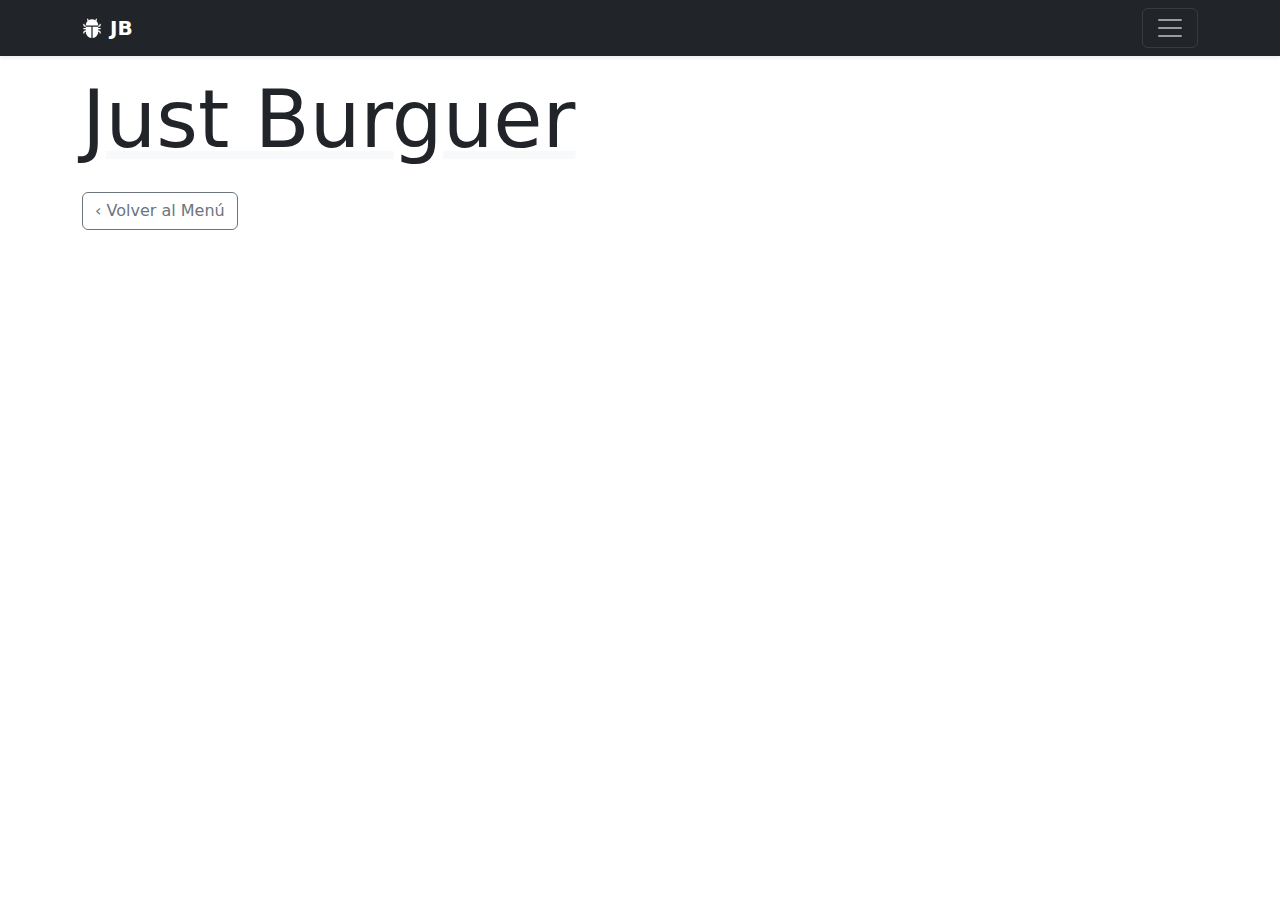
==== single.html @ d2395b63 "Add files via upload" ====
<!DOCTYPE html>
<html lang="es">
    <head>
        <meta charset="utf-8" />
        <meta name="viewport" content="width=device-width, initial-scale=1" />
        <title>Just Burguer</title>
        <link href="https://cdn.jsdelivr.net/npm/bootstrap@5.3.3/dist/css/bootstrap.min.css" rel="stylesheet" integrity="sha384-QWTKZyjpPEjISv5WaRU9OFeRpok6YctnYmDr5pNlyT2bRjXh0JMhjY6hW+ALEwIH" crossorigin="anonymous" />
    </head>
    <body>
        <div class="collapse text-bg-dark" id="navbarHeader">
            <div class="container">
                <div class="row">
                    <div class="col-sm-8 col-md-7 py-4">
                        <h4>¡Bienvenidos a Just Burger!🍔</h4>
                        <p class="text-white">
                            Aquí, cada hamburguesa es una experiencia única. Nos especializamos en servir hamburguesas gourmet hechas con ingredientes frescos y de alta calidad, desde la carne jugosa hasta los vegetales recién cortados y los panes horneados localmente.
                        </p>
                    </div>
                    <div class="col-sm-4 offset-md-1 py-4">
                        <h4>Contacto</h4>
                        <ul class="list-unstyled">
                            <li><a href="https://www.ubereats.com/cl/brand-city/santiago-rm/just-burger?srsltid=AfmBOooZfd05DZMTONayXkDezrn98uxjdbjhj3KcJH8H1z5CHpoSy6dN">UberEats</a></li>
                        <li><a href="https://www.instagram.com/justburgercl/">Instagram</a></li>
                        </ul>
                    </div>
                </div>
            </div>
        </div>
        <div class="navbar navbar-dark bg-dark shadow-sm">
            <div class="container">
                <a href="#" class="navbar-brand d-flex align-items-center">
                    <svg xmlns="http://www.w3.org/2000/svg" width="20" height="20" fill="currentColor" class="bi bi-bug-fill me-2" viewBox="0 0 16 16">
                        <path d="M4.978.855a.5.5 0 1 0-.956.29l.41 1.352A5 5 0 0 0 3 6h10a5 5 0 0 0-1.432-3.503l.41-1.352a.5.5 0 1 0-.956-.29l-.291.956A5 5 0 0 0 8 1a5 5 0 0 0-2.731.811l-.29-.956z" />
                        <path
                            d="M13 6v1H8.5v8.975A5 5 0 0 0 13 11h.5a.5.5 0 0 1 .5.5v.5a.5.5 0 1 0 1 0v-.5a1.5 1.5 0 0 0-1.5-1.5H13V9h1.5a.5.5 0 0 0 0-1H13V7h.5A1.5 1.5 0 0 0 15 5.5V5a.5.5 0 0 0-1 0v.5a.5.5 0 0 1-.5.5zm-5.5 9.975V7H3V6h-.5a.5.5 0 0 1-.5-.5V5a.5.5 0 0 0-1 0v.5A1.5 1.5 0 0 0 2.5 7H3v1H1.5a.5.5 0 0 0 0 1H3v1h-.5A1.5 1.5 0 0 0 1 11.5v.5a.5.5 0 1 0 1 0v-.5a.5.5 0 0 1 .5-.5H3a5 5 0 0 0 4.5 4.975"
                        />
                    </svg>
                    <strong>JB</strong>
                </a>
                <button class="navbar-toggler" type="button" data-bs-toggle="collapse" data-bs-target="#navbarHeader" aria-controls="navbarHeader" aria-expanded="false" aria-label="Toggle navigation">
                    <span class="navbar-toggler-icon"></span>
                </button>
            </div>
        </div>

        <header class="container">
            <h1 class="display-1 my-3"></h1>
            <a class="my-2 btn btn-outline-secondary btn-small" href="index.html">‹ Volver al Menú</a>
        </header>

        <div class="container">
            <div class="row">
                <main class="col-lg-8 me-auto"></main>

                <script src="https://cdn.jsdelivr.net/npm/bootstrap@5.3.3/dist/js/bootstrap.bundle.min.js" integrity="sha384-YvpcrYf0tY3lHB60NNkmXc5s9fDVZLESaAA55NDzOxhy9GkcIdslK1eN7N6jIeHz" crossorigin="anonymous"></script>

                <script>
                    //vamos a buscar un dato

                    var x = new URLSearchParams(window.location.search).get("data");

                    const autoria = document.querySelector("h1");

                    autoria.innerHTML = '<a href="index.html" class="link-dark link-underline-light link-underline-opacity-10-hover">Just Burguer</a>';

                    const principal = document.querySelector("main");

                    const seleccion = document.querySelector("select");

                    //acá voy por el JSON

                    async function astros() {
                        const consulta = await fetch("https://raw.githubusercontent.com/marrieta1/Prueba3/refs/heads/main/datos.json");
                        const data = await consulta.json();
                        console.log(data);

                        if (x) {
                            principal.innerHTML += `<h2>${data[x].nombre}</h2><p>${data[x].precio}</p><p>${data[x].descr}</p><img src="${data[x].foto}" class="w-100">
                            `;
                        } else {
                            window.location.href = "index.html";
                        }
                    }
                    astros().catch((error) => console.error(error));
                </script>
            </div>
        </div>
    </body>
</html>
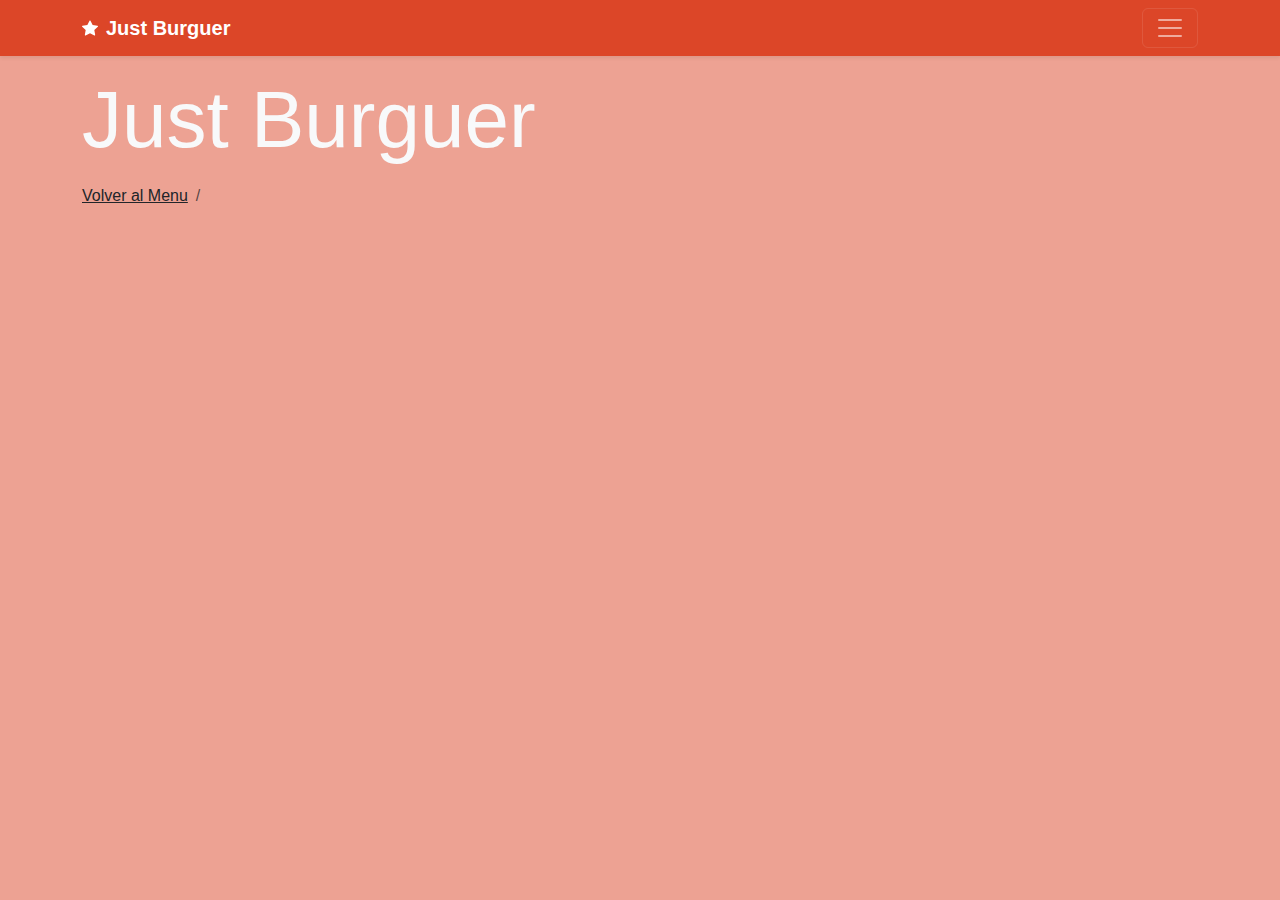
==== commit edb30961: "single.html" ====
--- a/single.html
+++ b/single.html
@@ -5,47 +5,53 @@
         <meta name="viewport" content="width=device-width, initial-scale=1" />
         <title>Just Burguer</title>
         <link href="https://cdn.jsdelivr.net/npm/bootstrap@5.3.3/dist/css/bootstrap.min.css" rel="stylesheet" integrity="sha384-QWTKZyjpPEjISv5WaRU9OFeRpok6YctnYmDr5pNlyT2bRjXh0JMhjY6hW+ALEwIH" crossorigin="anonymous" />
+        <link href="style.css" rel="stylesheet" />
     </head>
-    <body>
-        <div class="collapse text-bg-dark" id="navbarHeader">
+    <body class="text-bg-warning bg-opacity-50">
+        <div class="collapse text-bg-warning" id="navbarHeader">
             <div class="container">
                 <div class="row">
                     <div class="col-sm-8 col-md-7 py-4">
-                        <h4>¡Bienvenidos a Just Burger!🍔</h4>
+                        <h4 class="text-white">¡Bienvenidos a Just Burger!🍔</h4>
                         <p class="text-white">
                             Aquí, cada hamburguesa es una experiencia única. Nos especializamos en servir hamburguesas gourmet hechas con ingredientes frescos y de alta calidad, desde la carne jugosa hasta los vegetales recién cortados y los panes horneados localmente.
                         </p>
                     </div>
+
                     <div class="col-sm-4 offset-md-1 py-4">
-                        <h4>Contacto</h4>
+                        <h4 class="text-white">Contacto</h4>
+
                         <ul class="list-unstyled">
-                            <li><a href="https://www.ubereats.com/cl/brand-city/santiago-rm/just-burger?srsltid=AfmBOooZfd05DZMTONayXkDezrn98uxjdbjhj3KcJH8H1z5CHpoSy6dN">UberEats</a></li>
-                        <li><a href="https://www.instagram.com/justburgercl/">Instagram</a></li>
+                            <li><a href="https://www.ubereats.com/cl/brand-city/santiago-rm/just-burger/" target="_blank" class="text-white">Uber Eats</a></li>
+                            <li><a href="https://www.instagram.com/justburgercl/" class="text-white">Instagram</a></li>
                         </ul>
                     </div>
                 </div>
             </div>
         </div>
-        <div class="navbar navbar-dark bg-dark shadow-sm">
+        <div class="navbar navbar-dark bg-warning shadow-sm">
             <div class="container">
                 <a href="#" class="navbar-brand d-flex align-items-center">
-                    <svg xmlns="http://www.w3.org/2000/svg" width="20" height="20" fill="currentColor" class="bi bi-bug-fill me-2" viewBox="0 0 16 16">
-                        <path d="M4.978.855a.5.5 0 1 0-.956.29l.41 1.352A5 5 0 0 0 3 6h10a5 5 0 0 0-1.432-3.503l.41-1.352a.5.5 0 1 0-.956-.29l-.291.956A5 5 0 0 0 8 1a5 5 0 0 0-2.731.811l-.29-.956z" />
+                    <svg xmlns="http://www.w3.org/2000/svg" width="16" height="16" fill="currentColor" class="bi bi-star-fill me-2" viewBox="0 0 16 16">
                         <path
-                            d="M13 6v1H8.5v8.975A5 5 0 0 0 13 11h.5a.5.5 0 0 1 .5.5v.5a.5.5 0 1 0 1 0v-.5a1.5 1.5 0 0 0-1.5-1.5H13V9h1.5a.5.5 0 0 0 0-1H13V7h.5A1.5 1.5 0 0 0 15 5.5V5a.5.5 0 0 0-1 0v.5a.5.5 0 0 1-.5.5zm-5.5 9.975V7H3V6h-.5a.5.5 0 0 1-.5-.5V5a.5.5 0 0 0-1 0v.5A1.5 1.5 0 0 0 2.5 7H3v1H1.5a.5.5 0 0 0 0 1H3v1h-.5A1.5 1.5 0 0 0 1 11.5v.5a.5.5 0 1 0 1 0v-.5a.5.5 0 0 1 .5-.5H3a5 5 0 0 0 4.5 4.975"
+                            d="M3.612 15.443c-.386.198-.824-.149-.746-.592l.83-4.73L.173 6.765c-.329-.314-.158-.888.283-.95l4.898-.696L7.538.792c.197-.39.73-.39.927 0l2.184 4.327 4.898.696c.441.062.612.636.282.95l-3.522 3.356.83 4.73c.078.443-.36.79-.746.592L8 13.187l-4.389 2.256z"
                         />
                     </svg>
-                    <strong>JB</strong>
+                    <strong>Just Burguer</strong>
                 </a>
                 <button class="navbar-toggler" type="button" data-bs-toggle="collapse" data-bs-target="#navbarHeader" aria-controls="navbarHeader" aria-expanded="false" aria-label="Toggle navigation">
                     <span class="navbar-toggler-icon"></span>
                 </button>
             </div>
         </div>
-
         <header class="container">
-            <h1 class="display-1 my-3"></h1>
-            <a class="my-2 btn btn-outline-secondary btn-small" href="index.html">‹ Volver al Menú</a>
+            <h1 class="display-1 my-3 text-white"></h1>
+            <nav aria-label="breadcrumb">
+                <ol class="breadcrumb">
+                    <li class="breadcrumb-item"><a href="index.html" class="link-dark">Volver al Menu</a></li>
+                    <li class="breadcrumb-item active" aria-current="page" id="otracosa"></li>
+                </ol>
+            </nav>
         </header>
 
         <div class="container">
@@ -61,7 +67,9 @@
 
                     const autoria = document.querySelector("h1");
 
-                    autoria.innerHTML = '<a href="index.html" class="link-dark link-underline-light link-underline-opacity-10-hover">Just Burguer</a>';
+                    const titulo = document.querySelector("#otracosa");
+
+                    autoria.innerHTML = '<a href="index.html" class="link-light link-underline-light link-underline-opacity-0 link-underline-opacity-10-hover">Just Burguer</a>';
 
                     const principal = document.querySelector("main");
 
@@ -75,7 +83,37 @@
                         console.log(data);
 
                         if (x) {
-                            principal.innerHTML += `<h2>${data[x].nombre}</h2><p>${data[x].precio}</p><p>${data[x].descr}</p><img src="${data[x].foto}" class="w-100">
+                            titulo.innerHTML = `${data[x].nombre}`;
+
+                            principal.innerHTML += `
+                            <h2 class"mt-4"><p class="text-white">${data[x].nombre}</h2>
+                            <p class="text-white">${data[x].fecha}</p>
+                            <p class="text-white">${data[x].descripcion}</p>
+
+                            <div id="carouselExample" class="carousel slide">
+  <div class="carousel-inner">
+    <div class="carousel-item active">
+      <img src="https://marrieta1.github.io/Prueba3/img/${data[x].fotos[0]}" class="d-block w-100" alt="...">
+    </div>
+    <div class="carousel-item">
+      <img src="https://marrieta1.github.io/Prueba3/img/${data[x].fotos[1]}" class="d-block w-100" alt="...">
+    </div>
+    <div class="carousel-item">
+      <img src="https://marrieta1.github.io/Prueba3/img/${data[x].fotos[2]}" class="d-block w-100" alt="...">
+    </div>
+    <div class="carousel-item">
+      <img src="https://marrieta1.github.io/Prueba3/img/${data[x].fotos[3]}" class="d-block w-100" alt="...">
+    </div>
+  </div>
+  <button class="carousel-control-prev" type="button" data-bs-target="#carouselExample" data-bs-slide="prev">
+    <span class="carousel-control-prev-icon" aria-hidden="true"></span>
+    <span class="visually-hidden">Previous</span>
+  </button>
+  <button class="carousel-control-next" type="button" data-bs-target="#carouselExample" data-bs-slide="next">
+    <span class="carousel-control-next-icon" aria-hidden="true"></span>
+    <span class="visually-hidden">Next</span>
+  </button>
+</div>
                             `;
                         } else {
                             window.location.href = "index.html";
--- a/style.css
+++ b/style.css
@@ -0,0 +1,7 @@
+@import url('https://fonts.googleapis.com/css2?family=Poppins:ital,wght@0,100;0,200;0,300;0,400;0,500;0,600;0,700;0,800;0,900;1,100;1,200;1,300;1,400;1,500;1,600;1,700;1,800;1,900&display=swap');
+:root,
+[data-bs-theme=light] {
+  --bs-warning-rgb: 220,70,40;
+  --bs-font-sans-serif:"Helvetica", sans-serif;
+  --bs-body-font-family: var(--bs-font-sans-serif);
+}